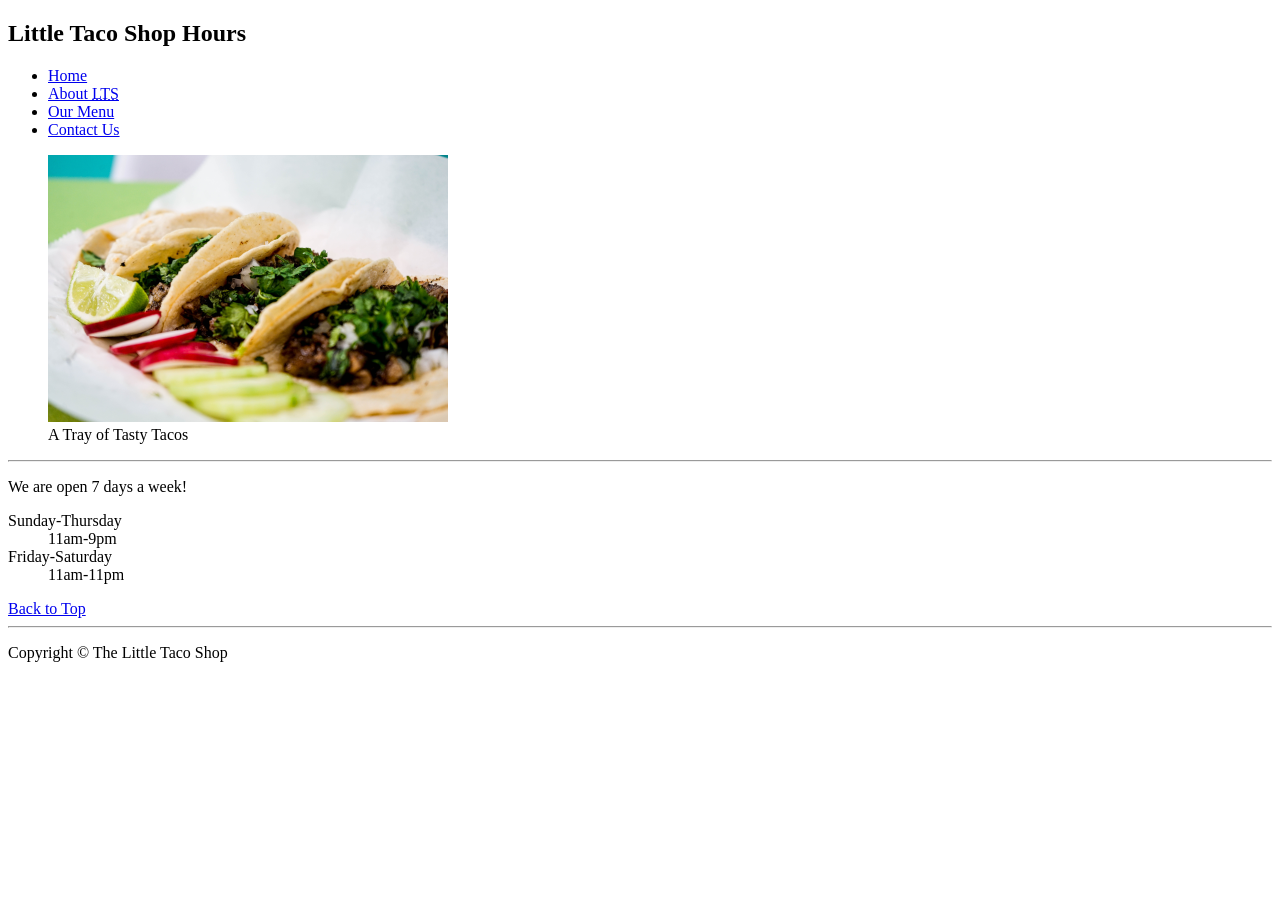
==== littleTacoShop/hours.html @ d2092cb8 "Cleaning repo" ====
<!DOCTYPE html>
<html lang="en">

<head>
    <meta charset="UTF-8">
    <meta name="author" content="Hilda&Allie">
    <meta name="description" content="Little Taco Shop">
    <meta name="viewport" content="width=device-width, initial-scale=1.0">
    <title>The Little Taco Shop</title>
    <link rel="icon" href="/assets/img/taco.ico" type="image/x-icon">
</head>

<body>
    <header id="hours">
        <article>
            <h1>Little Taco Shop Hours</h1>
            <nav>
                <ul>
                    <li>
                        <a href="index.html">Home</a>
                    </li>
                    <li>
                        <a href="index.html#about">About <abbr title="The Little Taco Shop">LTS</abbr></a>
                    </li>
                    <li>
                        <a href="index.html#menu">Our Menu</a>
                    </li>
                    <li>
                        <a href="contact.html">Contact Us</a>
                    </li>
                </ul>
            </nav>
            <figure>
                <img src="assets/img/tacosTray.png" alt="A Tray of Tasty Tacos">
                <figcaption>A Tray of Tasty Tacos</figcaption>
            </figure>
            <hr>
        </article>
    </header>
    <main>
        <article>
            <p>We are open 7 days a week!</p>
            <dl>
                <dt>Sunday-Thursday</dt>
                <dd><time datetime="11:00">11am</time>-<time datetime="21:00">9pm</time></dd>
                <dt>Friday-Saturday</dt>
                <dd><time datetime="11:00">11am</time>-<time datetime="23:00">11pm</time></dd>
            </dl>
        </article>
    </main>
    <footer>
        <a href="#">Back to Top</a>
        <hr>
        <p>Copyright &copy; The Little Taco Shop</p>
    </footer>
</body>

</html>
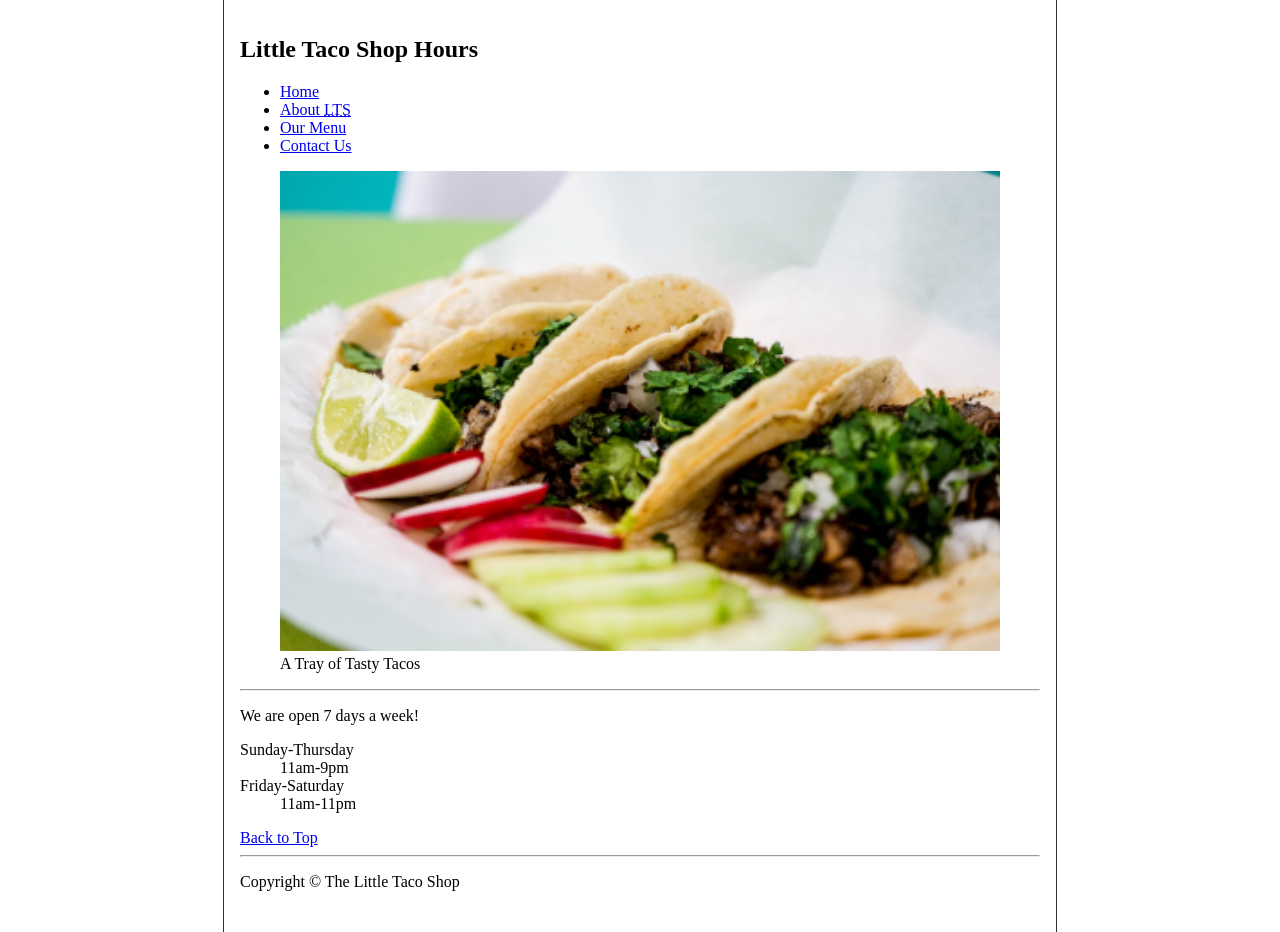
==== commit 34e2ec97: "Add img width in css for better mobile view" ====
--- a/littleTacoShop/hours.html
+++ b/littleTacoShop/hours.html
@@ -8,6 +8,7 @@
     <meta name="viewport" content="width=device-width, initial-scale=1.0">
     <title>The Little Taco Shop</title>
     <link rel="icon" href="/assets/img/taco.ico" type="image/x-icon">
+    <link rel="stylesheet" href="assets/css/style.css">
 </head>
 
 <body>
--- a/littleTacoShop/assets/css/style.css
+++ b/littleTacoShop/assets/css/style.css
@@ -0,0 +1,21 @@
+body {
+  min-height: 100vh;
+  max-width: 800px;
+  margin: 0 auto;
+  padding: 1rem;
+  border-left: 1px solid #333;
+  border-right: 1px solid #333;
+}
+
+th,
+td,
+caption {
+  border: 1px solid #333;
+  font-family: "Courier New", Courier, monospace;
+  border-collapse: separate;
+  padding: 0.5rem;
+}
+
+img {
+  width: 100%;
+}
